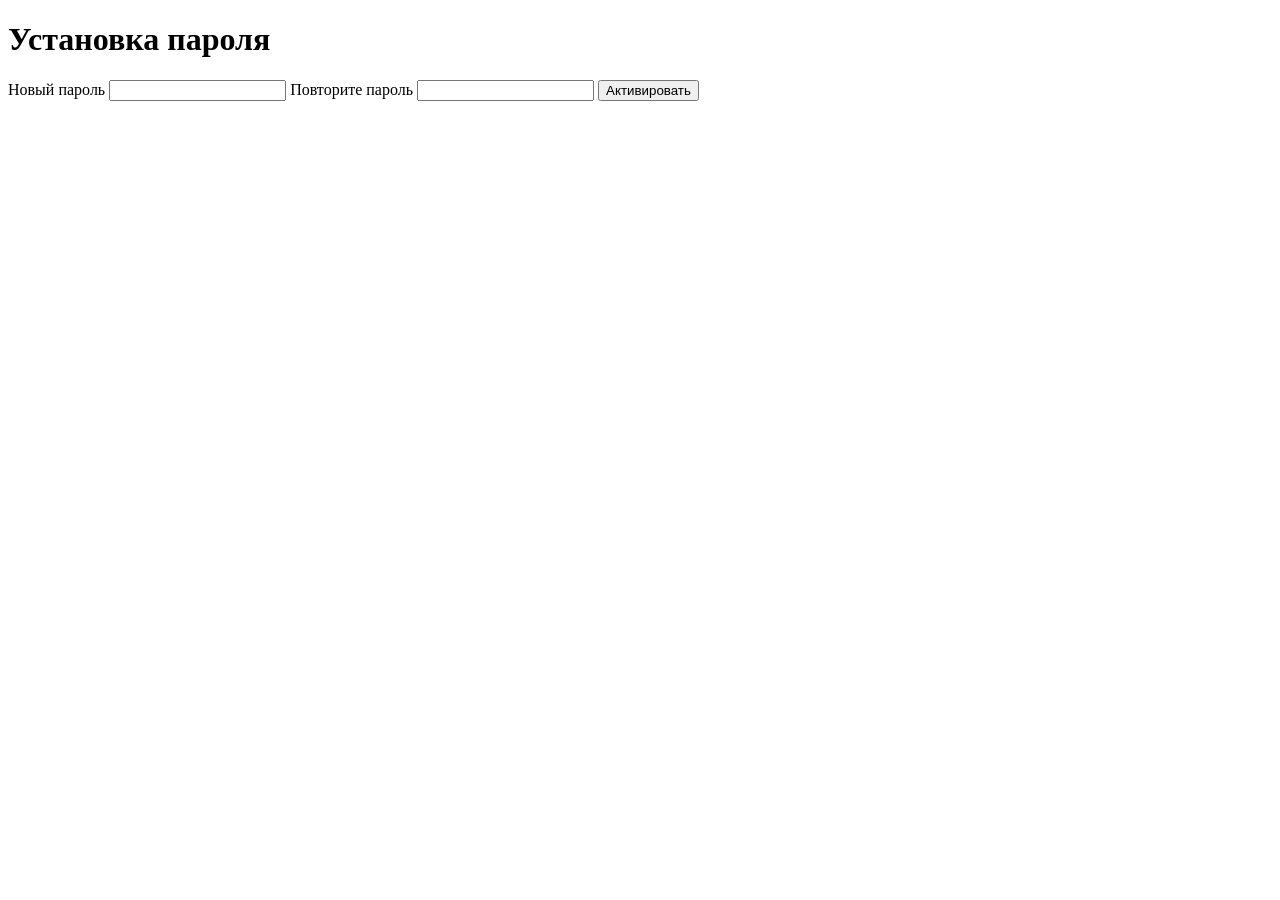
==== web/activate.html @ 4d5938f6 "feat(TASK-221): implement DEV masking service and human viewer" ====
<!doctype html>
<html lang="ru">
<head>
  <meta charset="utf-8">
  <meta name="viewport" content="width=device-width, initial-scale=1">
  <title>Активация пользователя</title>
  <link rel="stylesheet" href="/human.css">
</head>
<body data-page="activate">
  <main class="narrow">
    <h1>Установка пароля</h1>
    <form id="activate-form">
      <label>Новый пароль <input name="password" type="password" autocomplete="new-password" required minlength="12" maxlength="1024"></label>
      <label>Повторите пароль <input name="confirmation" type="password" autocomplete="new-password" required minlength="12" maxlength="1024"></label>
      <button type="submit">Активировать</button>
    </form>
    <p id="status" role="status"></p>
  </main>
  <script src="/human.js" defer></script>
</body>
</html>
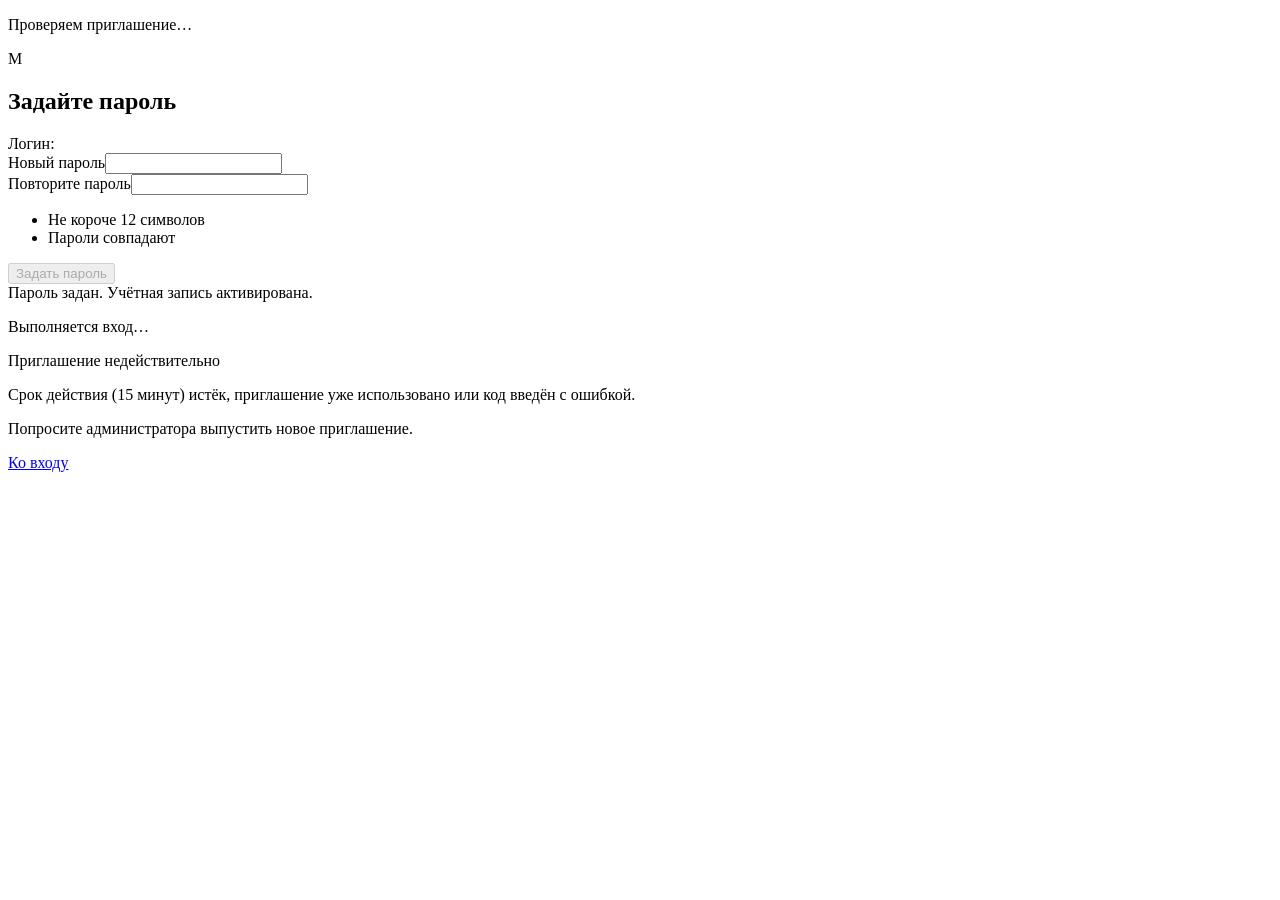
==== commit dad45286: "feat(TASK-224): новый веб-UI сервиса маскирования и доработки human API - UI с нуля: стартовый экран" ====
--- a/web/activate.html
+++ b/web/activate.html
@@ -1,21 +1,53 @@
 <!doctype html>
+<!--++agent TASK-224 [24.09.2026] Активация: предпроверка кода (Б2), автовход (Б3).-->
 <html lang="ru">
 <head>
   <meta charset="utf-8">
   <meta name="viewport" content="width=device-width, initial-scale=1">
-  <title>Активация пользователя</title>
-  <link rel="stylesheet" href="/human.css">
+  <title>Активация — сервис маскирования</title>
+  <link rel="stylesheet" href="/app.css">
 </head>
 <body data-page="activate">
-  <main class="narrow">
-    <h1>Установка пароля</h1>
-    <form id="activate-form">
-      <label>Новый пароль <input name="password" type="password" autocomplete="new-password" required minlength="12" maxlength="1024"></label>
-      <label>Повторите пароль <input name="confirmation" type="password" autocomplete="new-password" required minlength="12" maxlength="1024"></label>
-      <button type="submit">Активировать</button>
-    </form>
-    <p id="status" role="status"></p>
-  </main>
-  <script src="/human.js" defer></script>
+  <section class="screen on" id="s-loading">
+    <div class="center"><div class="auth"><div class="card"><p class="muted"><span class="spin"></span> Проверяем приглашение…</p></div></div></div>
+  </section>
+
+  <section class="screen" id="s-form">
+    <div class="center"><div class="auth">
+      <div class="brand"><div class="logo">М</div><div><h1>Задайте пароль</h1><div class="muted small">Логин: <b class="mono" id="actLogin"></b></div></div></div>
+      <div class="card">
+        <div class="note err" id="actErr" hidden role="alert"></div>
+        <div class="note warn" id="actLimited" hidden>Слишком много попыток. Подождите минуту и попробуйте снова.</div>
+        <form id="activateForm" autocomplete="off">
+          <div class="field"><label for="actP1">Новый пароль</label><input class="input" id="actP1" type="password" autocomplete="new-password" required maxlength="1024"></div>
+          <div class="field"><label for="actP2">Повторите пароль</label><input class="input" id="actP2" type="password" autocomplete="new-password" required maxlength="1024"></div>
+          <ul class="checks"><li id="actC1">Не короче 12 символов</li><li id="actC2">Пароли совпадают</li></ul>
+          <button class="btn primary" id="actSubmit" type="submit" disabled>Задать пароль</button>
+        </form>
+      </div>
+    </div></div>
+  </section>
+
+  <section class="screen" id="s-done">
+    <div class="center"><div class="auth">
+      <div class="card">
+        <div class="note ok">Пароль задан. Учётная запись активирована.</div>
+        <p>Выполняется вход…</p>
+      </div>
+    </div></div>
+  </section>
+
+  <section class="screen" id="s-invalid">
+    <div class="center"><div class="auth">
+      <div class="card">
+        <div class="note err">Приглашение недействительно</div>
+        <p>Срок действия (15 минут) истёк, приглашение уже использовано или код введён с ошибкой.</p>
+        <p class="muted">Попросите администратора выпустить новое приглашение.</p>
+        <div class="row"><a class="btn primary" href="/">Ко входу</a></div>
+      </div>
+    </div></div>
+  </section>
+
+  <script src="/app.js" defer></script>
 </body>
 </html>
